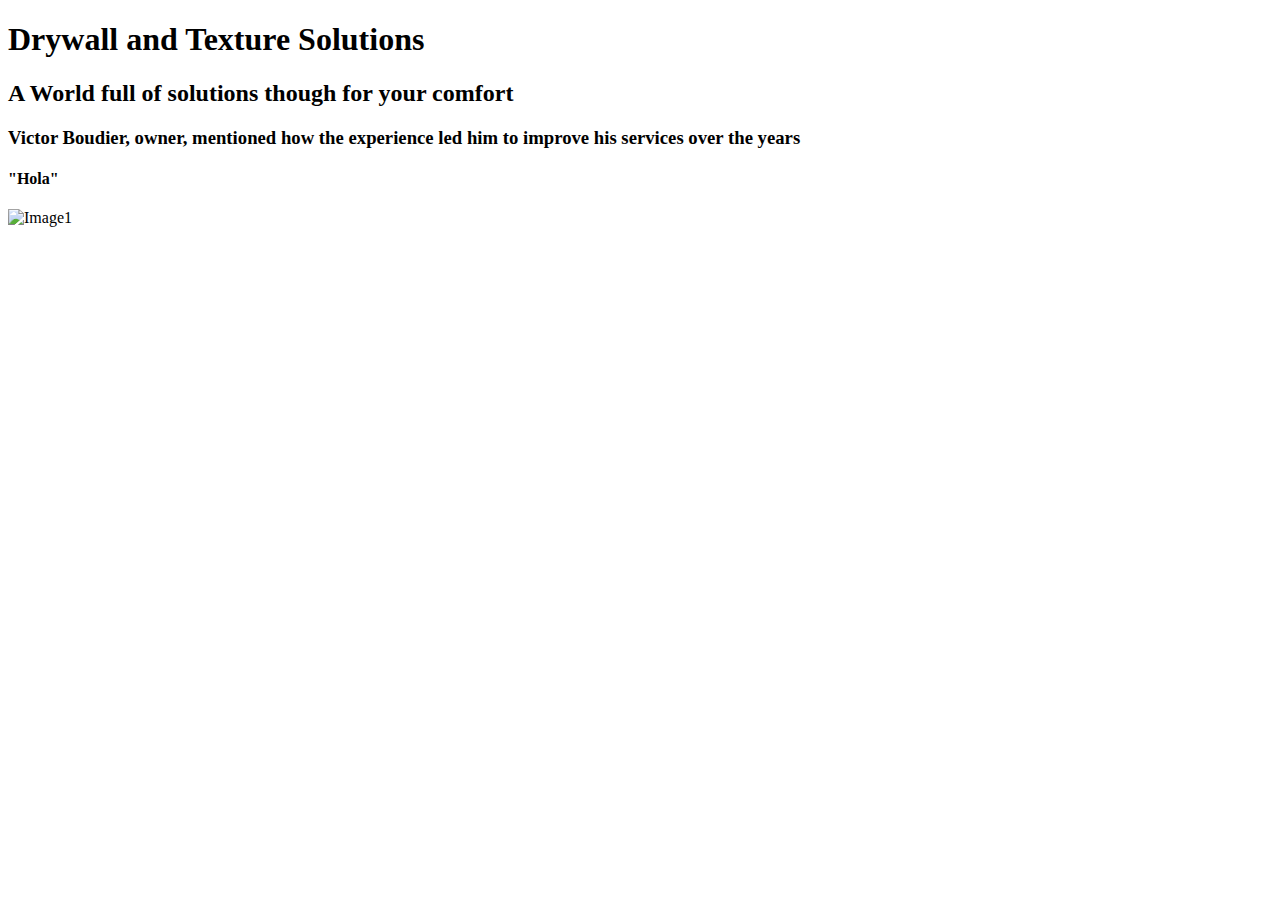
==== html/index.html @ 544aa6fc "learning about colors" ====
<!DOCTYPE html>
<html lang="en">

<head class="stl2">
    <meta charset="UTF-8">
    <meta name="author" content="Yaoska">
    <meta name="description" content="construction's topic a field">
    <title>Drywall and Texture Solutions</title>
    <link rel="icon" href="html5.png">
    <link rel="stylesheet" href="/home/debie/Documentos/prácticas/pr-cticas/css/styles.css">
</head>

<body class="stl3">

    <h1>Drywall and Texture Solutions</h1>

    <h2>A World full of solutions though for your comfort</h2>

    <h3>Victor Boudier, owner, mentioned how the experience led him to improve his services over the years</h3>

    <h4>"Hola"</h4>

   
    <img src="/home/debie/Documentos/prácticas/pr-cticas/imagenes/drywall.jpeg"  alt="Image1" width="500" height="300">

    <p></p>

</body>

</html>
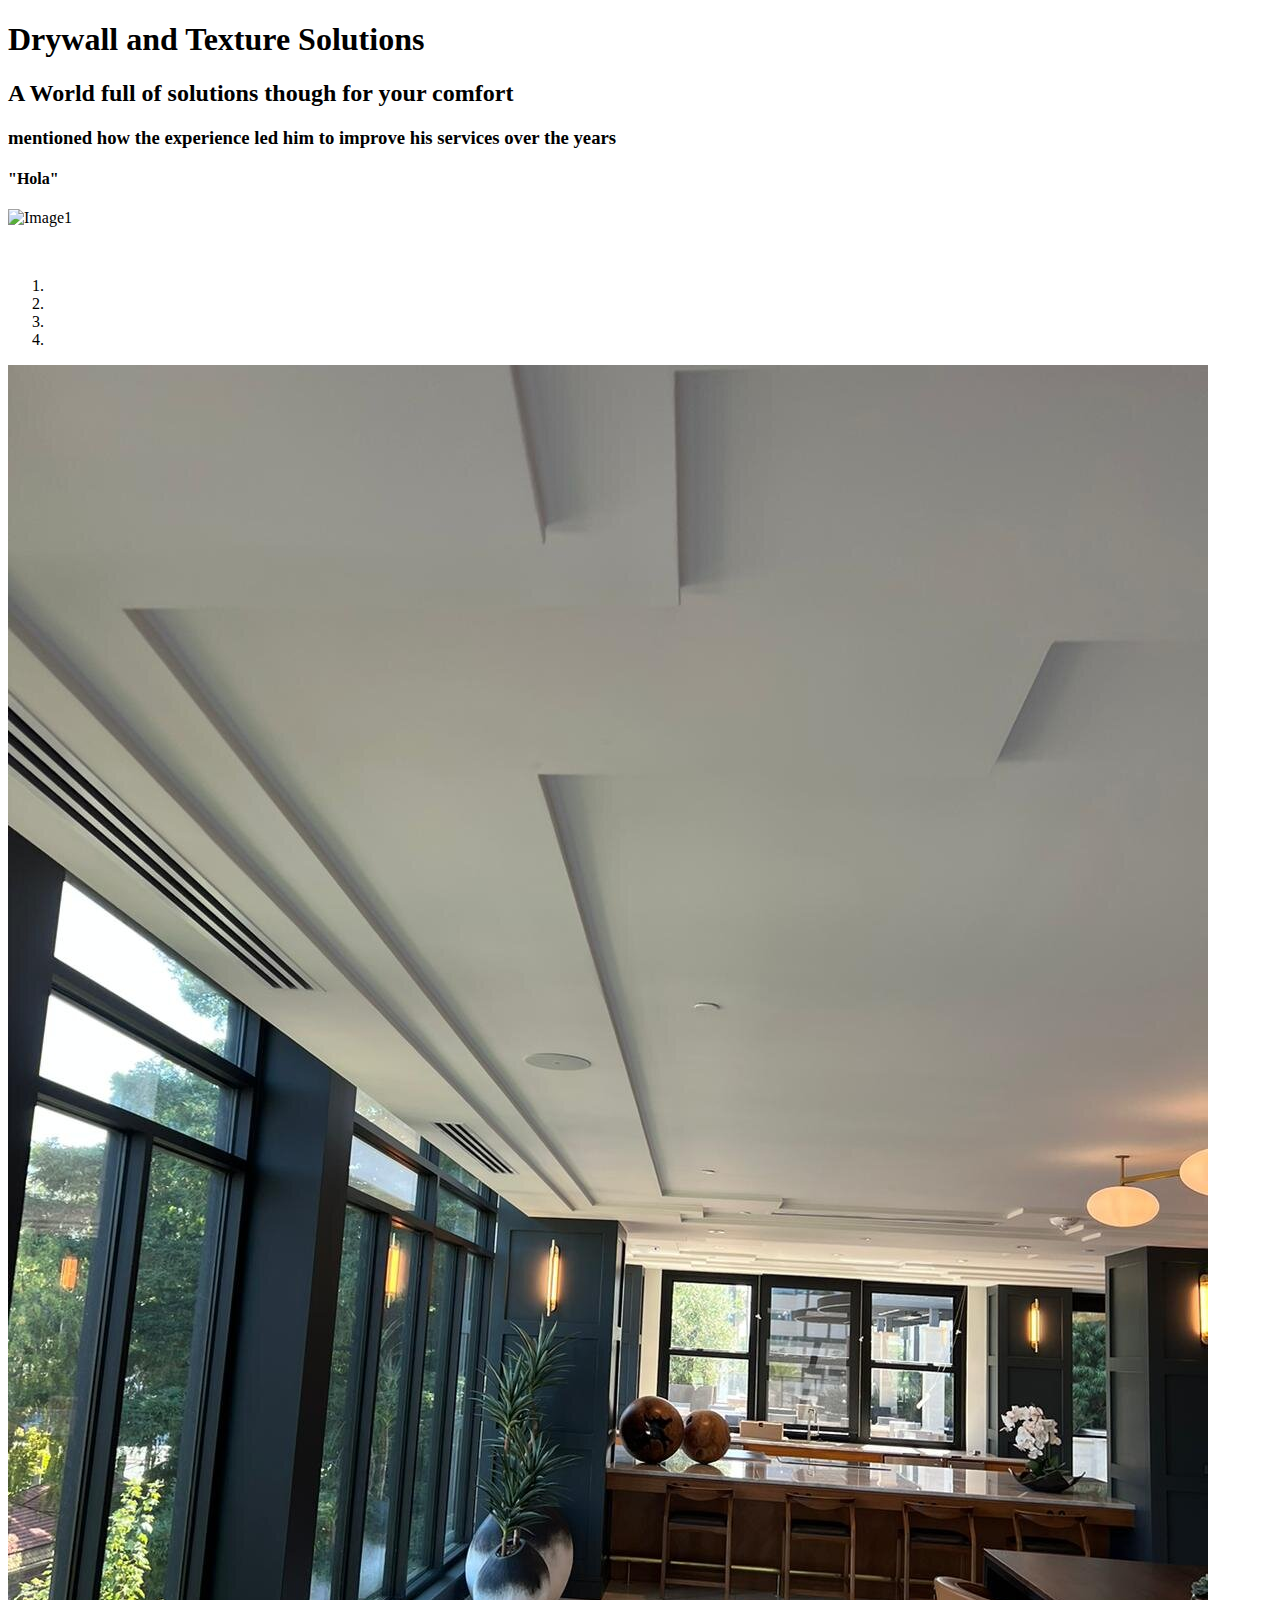
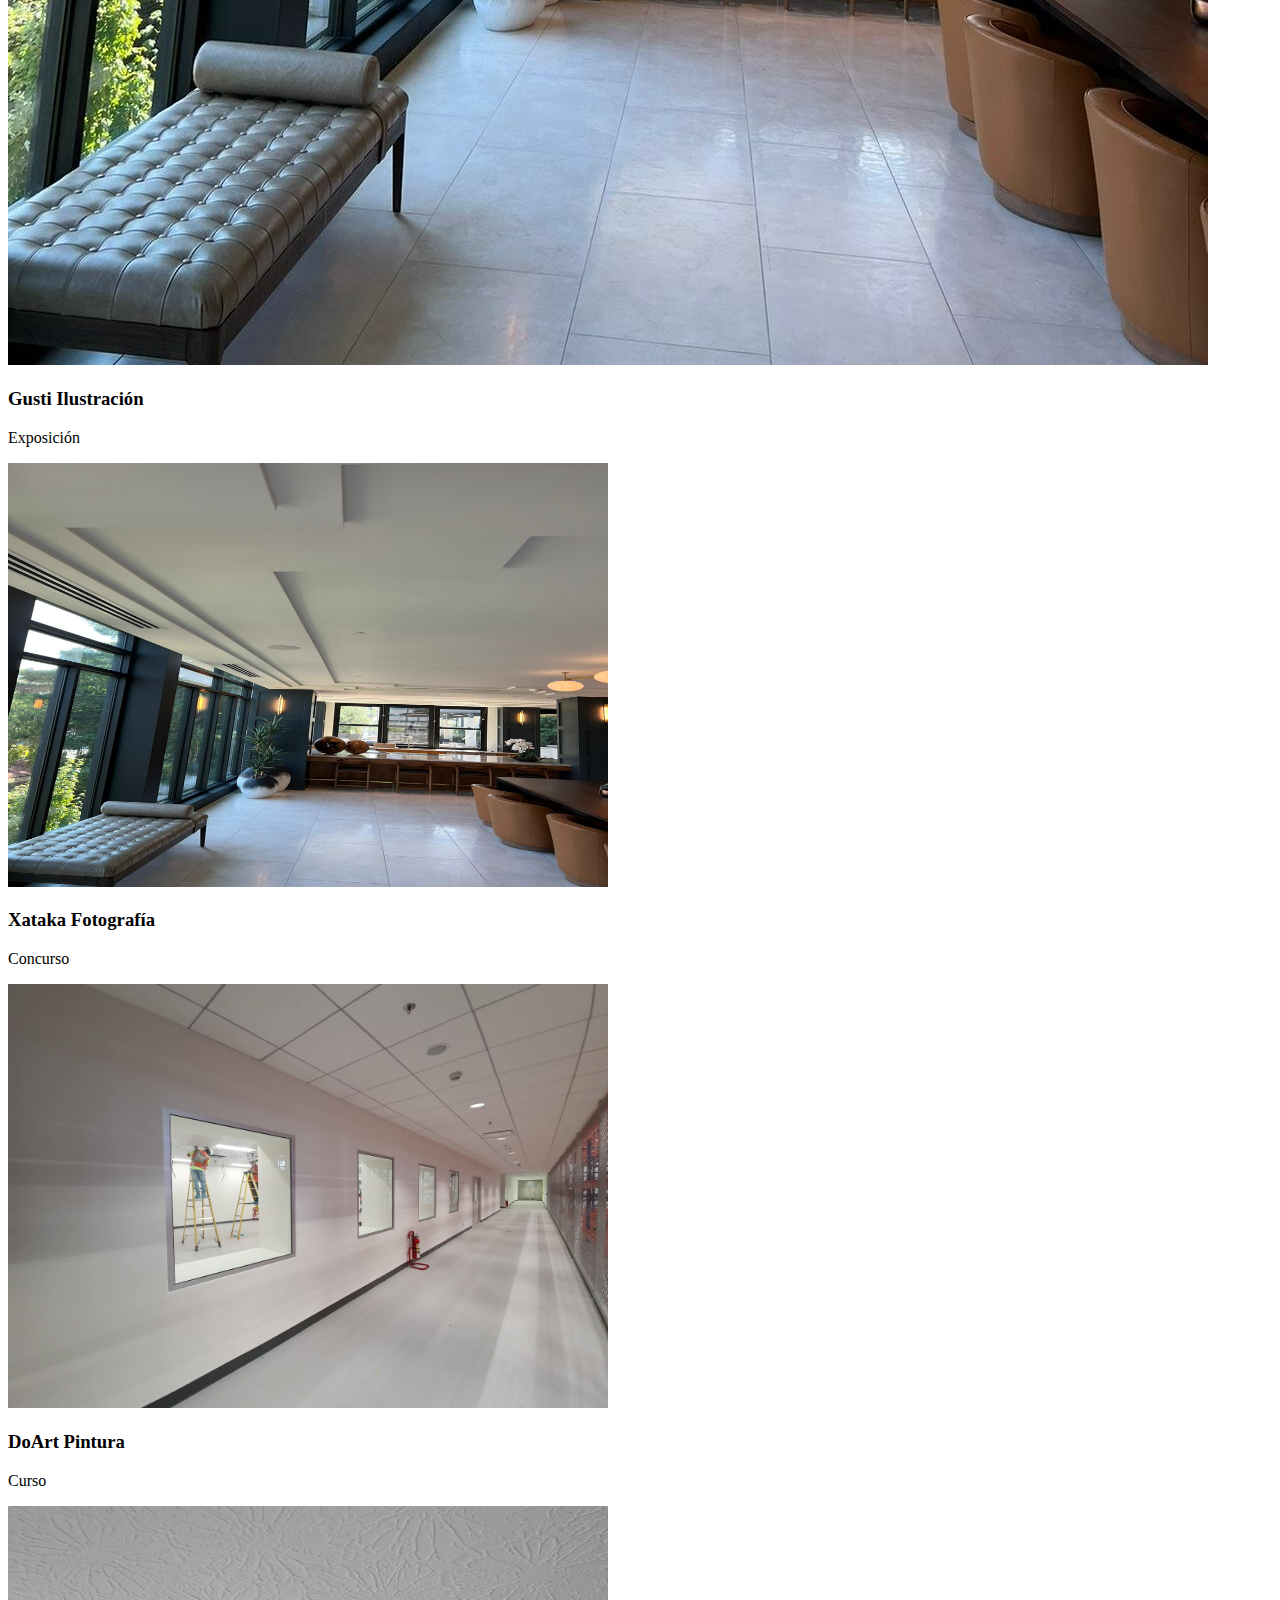
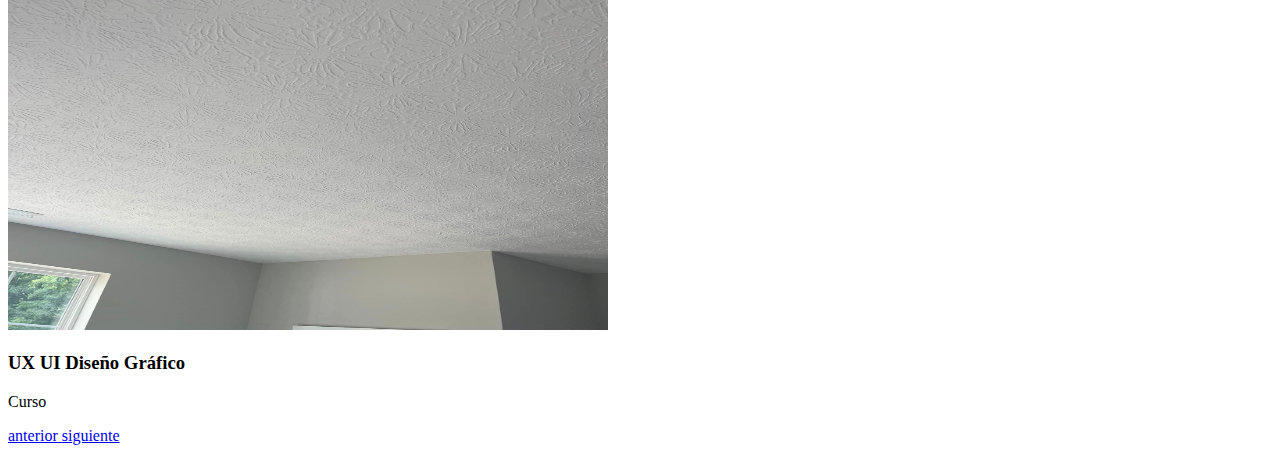
==== commit a70ec2c9: "carrusel images" ====
--- a/html/index.html
+++ b/html/index.html
@@ -2,12 +2,17 @@
 <html lang="en">
 
 <head class="stl2">
-    <meta charset="UTF-8">
-    <meta name="author" content="Yaoska">
-    <meta name="description" content="construction's topic a field">
-    <title>Drywall and Texture Solutions</title>
-    <link rel="icon" href="html5.png">
-    <link rel="stylesheet" href="/home/debie/Documentos/prácticas/pr-cticas/css/styles.css">
+  <meta charset="UTF-8">
+  <meta name="author" content="Yaoska">
+
+    
+ 
+  <meta name="viewport" content="width=device-width, initial-scale=1">
+  <title>Drywall and Texture Solutions</title>
+  <link rel="icon" href="html5.png">
+  <link rel="stylesheet" href="/home/debie/Documentos/prácticas/pr-cticas/css/styles.css">
+  <script src="https://ajax.googleapis.com/ajax/libs/jquery/3.1.1/jquery.min.js"></script>
+  <script src="https://maxcdn.bootstrapcdn.com/bootstrap/3.3.7/js/bootstrap.min.js"></script>
 </head>
 
 <body class="stl3">
@@ -16,14 +21,74 @@
 
     <h2>A World full of solutions though for your comfort</h2>
 
-    <h3>Victor Boudier, owner, mentioned how the experience led him to improve his services over the years</h3>
+    <h3> mentioned how the experience led him to improve his services over the years</h3>
 
     <h4>"Hola"</h4>
 
    
     <img src="/home/debie/Documentos/prácticas/pr-cticas/imagenes/drywall.jpeg"  alt="Image1" width="500" height="300">
 
-    <p></p>
+    <p>   
+      
+    </p>
+
+    <div class="container">
+        <br>
+        <div id="theCarousel" class="carousel slide" data-ride="carousel">
+          <!-- Indicadores -->
+          <ol class="carousel-indicators">
+            <li data-target="#theCarousel" data-slide-to="0" class="active"></li>
+            <li data-target="#theCarousel" data-slide-to="1"></li>
+            <li data-target="#theCarousel" data-slide-to="2"></li>
+            <li data-target="#theCarousel" data-slide-to="3"></li>
+            
+          </ol>
+      
+          <div class="carousel-inner" role="listbox">
+            <div class="item active">
+               <img src="../imagenes/drywall.jpeg" alt="Ilustracion" >  
+               <div class="carousel-caption d-none d-md-block">
+          <h3>Gusti Ilustración</h3>
+          <p>Exposición</p>
+        </div>
+            </div>
+      
+           
+          
+            <div class="item">
+              <img src="../imagenes/drywall.jpeg" width="600" height="424"> 
+               <div class="carousel-caption d-none d-md-block">
+          <h3> Xataka Fotografía</h3>
+          <p>Concurso</p>
+        </div>
+            </div>
+      
+           <div class="item">
+              <img src="../imagenes/image2dts.jpg" alt="pintura" width="600" height="424">
+               <div class="carousel-caption d-none d-md-block">
+          <h3>DoArt Pintura</h3>
+          <p>Curso</p>
+        </div>
+            </div>
+             <div class="item">
+              <img src="../imagenes/image3dts.jpg" alt="diseno" width="600" height="424"> 
+               <div class="carousel-caption d-none d-md-block">
+          <h3>UX UI Diseño Gráfico</h3>
+          <p>Curso</p>
+        </div>
+            </div>
+      
+      
+          <a class="left carousel-control" href="#theCarousel" role="button" data-slide="prev">
+            <span class="glyphicon glyphicon-chevron-left" aria-hidden="true"></span>
+            <span class="sr-only">anterior</span>
+          </a>
+          <a class="right carousel-control" href="#theCarousel" role="button" data-slide="next">
+            <span class="glyphicon glyphicon-chevron-right" aria-hidden="true"></span>
+            <span class="sr-only">siguiente</span>
+          </a>
+        </div>
+      </div>
 
 </body>
 
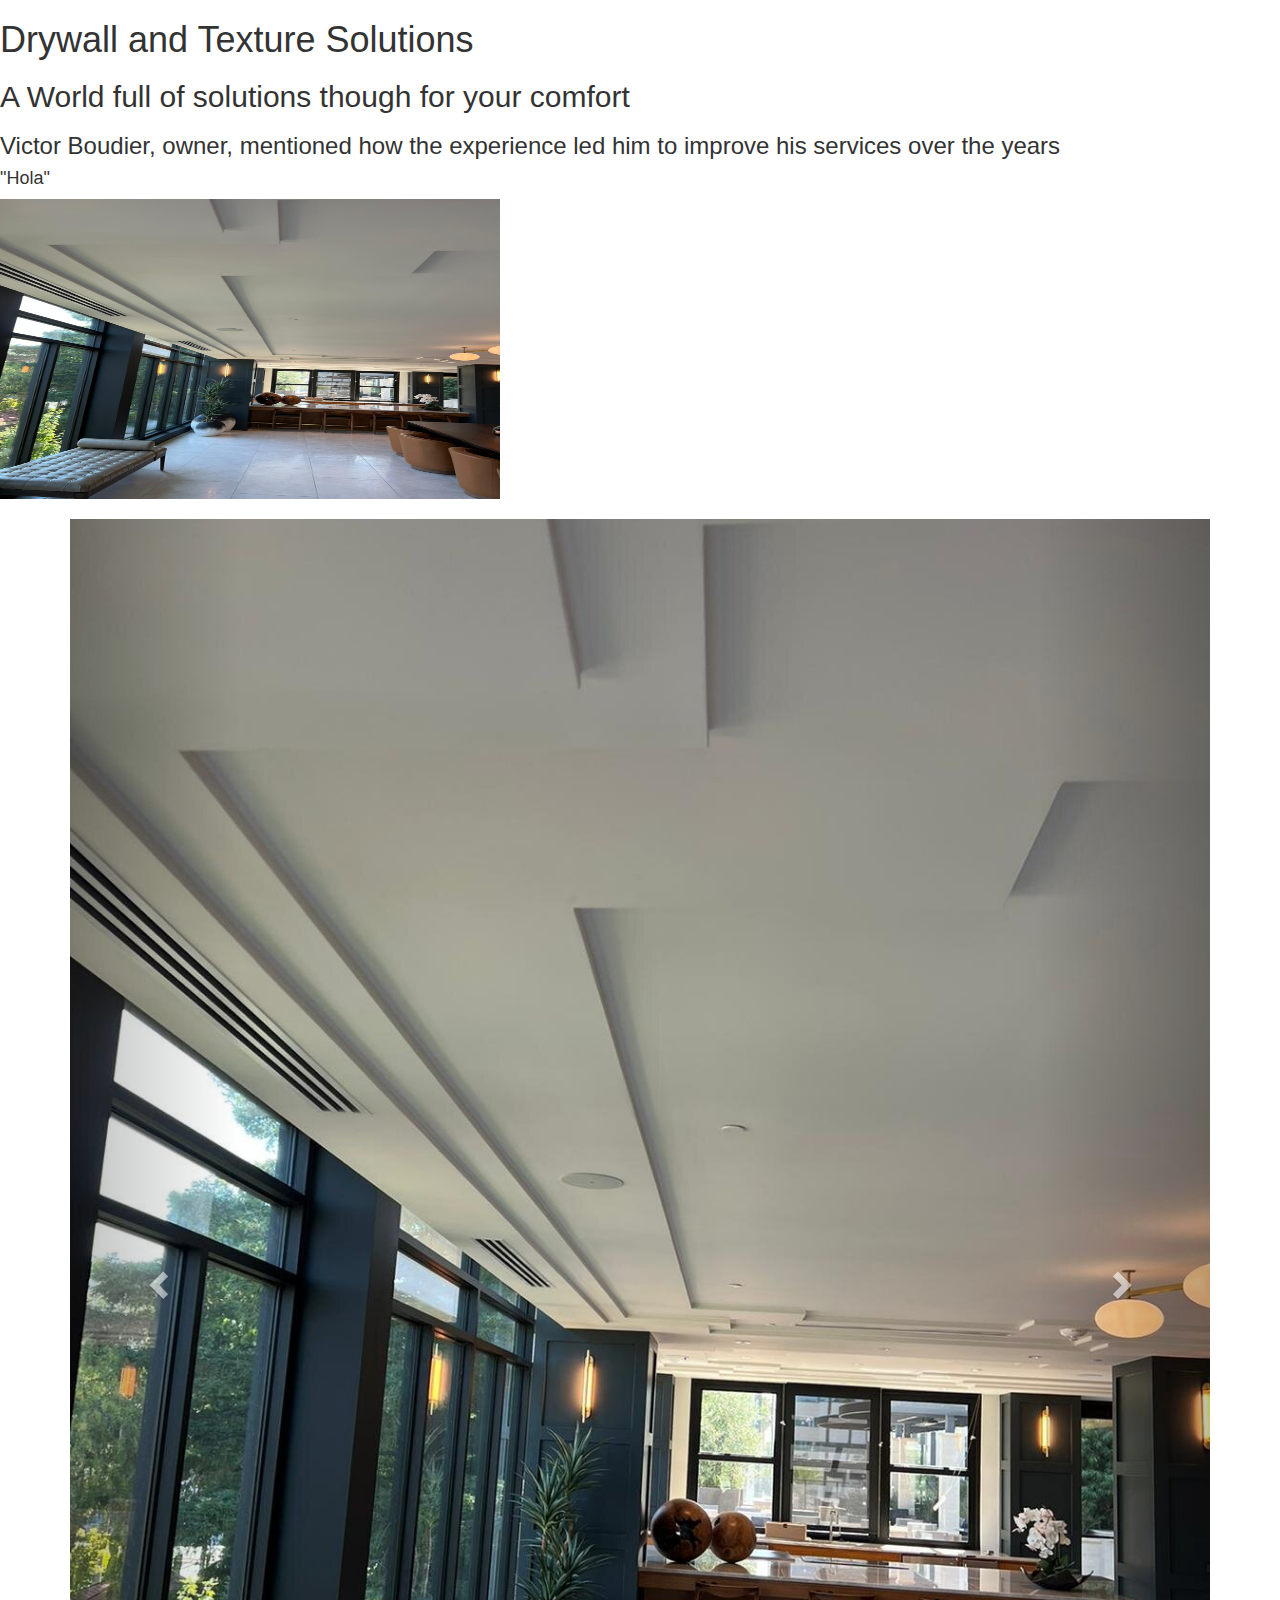
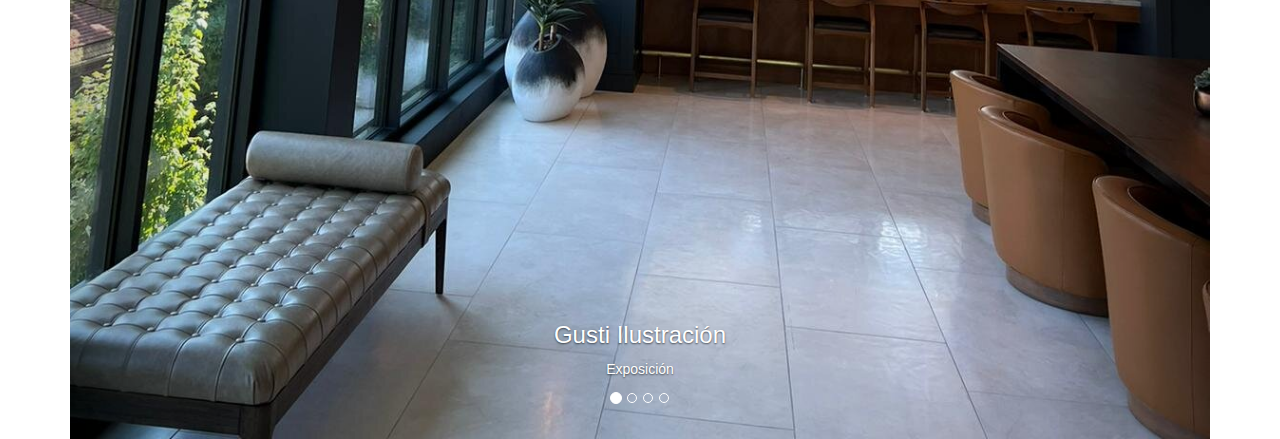
==== commit d82410a3: "fixing carrusel and deleting the main menu" ====
--- a/html/index.html
+++ b/html/index.html
@@ -9,86 +9,87 @@
  
   <meta name="viewport" content="width=device-width, initial-scale=1">
   <title>Drywall and Texture Solutions</title>
-  <link rel="icon" href="html5.png">
+  
   <link rel="stylesheet" href="/home/debie/Documentos/prácticas/pr-cticas/css/styles.css">
+  <link rel="stylesheet" href="https://maxcdn.bootstrapcdn.com/bootstrap/3.3.7/css/bootstrap.min.css">
   <script src="https://ajax.googleapis.com/ajax/libs/jquery/3.1.1/jquery.min.js"></script>
   <script src="https://maxcdn.bootstrapcdn.com/bootstrap/3.3.7/js/bootstrap.min.js"></script>
 </head>
 
 <body class="stl3">
 
-    <h1>Drywall and Texture Solutions</h1>
+  
 
-    <h2>A World full of solutions though for your comfort</h2>
 
-    <h3> mentioned how the experience led him to improve his services over the years</h3>
 
-    <h4>"Hola"</h4>
+<h1>Drywall and Texture Solutions</h1>
 
-   
-    <img src="/home/debie/Documentos/prácticas/pr-cticas/imagenes/drywall.jpeg"  alt="Image1" width="500" height="300">
+<h2>A World full of solutions though for your comfort</h2>
 
-    <p>   
+<h3>Victor Boudier, owner, mentioned how the experience led him to improve his services over the years</h3>
+
+<h4>"Hola"</h4>
+
+
+<img src="../imagenes/drywall.jpeg"  alt="Image1" width="500" height="300">
+
+<div class="container">
+  <br>
+  <div id="theCarousel" class="carousel slide" data-ride="carousel">
+    <!-- Indicadores -->
+    <ol class="carousel-indicators">
+      <li data-target="#theCarousel" data-slide-to="0" class="active"></li>
+      <li data-target="#theCarousel" data-slide-to="1"></li>
+      <li data-target="#theCarousel" data-slide-to="2"></li>
+      <li data-target="#theCarousel" data-slide-to="3"></li>
       
-    </p>
+    </ol>
 
-    <div class="container">
-        <br>
-        <div id="theCarousel" class="carousel slide" data-ride="carousel">
-          <!-- Indicadores -->
-          <ol class="carousel-indicators">
-            <li data-target="#theCarousel" data-slide-to="0" class="active"></li>
-            <li data-target="#theCarousel" data-slide-to="1"></li>
-            <li data-target="#theCarousel" data-slide-to="2"></li>
-            <li data-target="#theCarousel" data-slide-to="3"></li>
-            
-          </ol>
-      
-          <div class="carousel-inner" role="listbox">
-            <div class="item active">
-               <img src="../imagenes/drywall.jpeg" alt="Ilustracion" >  
-               <div class="carousel-caption d-none d-md-block">
-          <h3>Gusti Ilustración</h3>
-          <p>Exposición</p>
-        </div>
-            </div>
-      
-           
-          
-            <div class="item">
-              <img src="../imagenes/drywall.jpeg" width="600" height="424"> 
-               <div class="carousel-caption d-none d-md-block">
-          <h3> Xataka Fotografía</h3>
-          <p>Concurso</p>
-        </div>
-            </div>
-      
-           <div class="item">
-              <img src="../imagenes/image2dts.jpg" alt="pintura" width="600" height="424">
-               <div class="carousel-caption d-none d-md-block">
-          <h3>DoArt Pintura</h3>
-          <p>Curso</p>
-        </div>
-            </div>
-             <div class="item">
-              <img src="../imagenes/image3dts.jpg" alt="diseno" width="600" height="424"> 
-               <div class="carousel-caption d-none d-md-block">
-          <h3>UX UI Diseño Gráfico</h3>
-          <p>Curso</p>
-        </div>
-            </div>
-      
-      
-          <a class="left carousel-control" href="#theCarousel" role="button" data-slide="prev">
-            <span class="glyphicon glyphicon-chevron-left" aria-hidden="true"></span>
-            <span class="sr-only">anterior</span>
-          </a>
-          <a class="right carousel-control" href="#theCarousel" role="button" data-slide="next">
-            <span class="glyphicon glyphicon-chevron-right" aria-hidden="true"></span>
-            <span class="sr-only">siguiente</span>
-          </a>
-        </div>
+    <div class="carousel-inner" role="listbox">
+      <div class="item active">
+        <img src="../imagenes/drywall.jpeg" alt="Ilustracion" > 
+         <div class="carousel-caption d-none d-md-block">
+    <h3>Gusti Ilustración</h3>
+    <p>Exposición</p>
+  </div>
       </div>
+
+     
+    
+      <div class="item">
+        <img src="../imagenes/image3dts.jpg" alt="fotografia" width="600" height="424"> 
+         <div class="carousel-caption d-none d-md-block">
+    <h3> Xataka Fotografía</h3>
+    <p>Concurso</p>
+  </div>
+      </div>
+
+     <div class="item">
+        <img src="../imagenes/image2dts.jpg" alt="pintura" width="600" height="424">
+         <div class="carousel-caption d-none d-md-block">
+    <h3>DoArt Pintura</h3>
+    <p>Curso</p>
+  </div>
+      </div>
+       <div class="item">
+        <img src="../imagenes/imagen4.jpg" alt="diseno" width="600" height="424"> 
+         <div class="carousel-caption d-none d-md-block">
+    <h3>UX UI Diseño Gráfico</h3>
+    <p>Curso</p>
+  </div>
+      </div>
+
+
+    <a class="left carousel-control" href="#theCarousel" role="button" data-slide="prev">
+      <span class="glyphicon glyphicon-chevron-left" aria-hidden="true"></span>
+      <span class="sr-only">anterior</span>
+    </a>
+    <a class="right carousel-control" href="#theCarousel" role="button" data-slide="next">
+      <span class="glyphicon glyphicon-chevron-right" aria-hidden="true"></span>
+      <span class="sr-only">siguiente</span>
+    </a>
+  </div>
+</div>  
 
 </body>
 
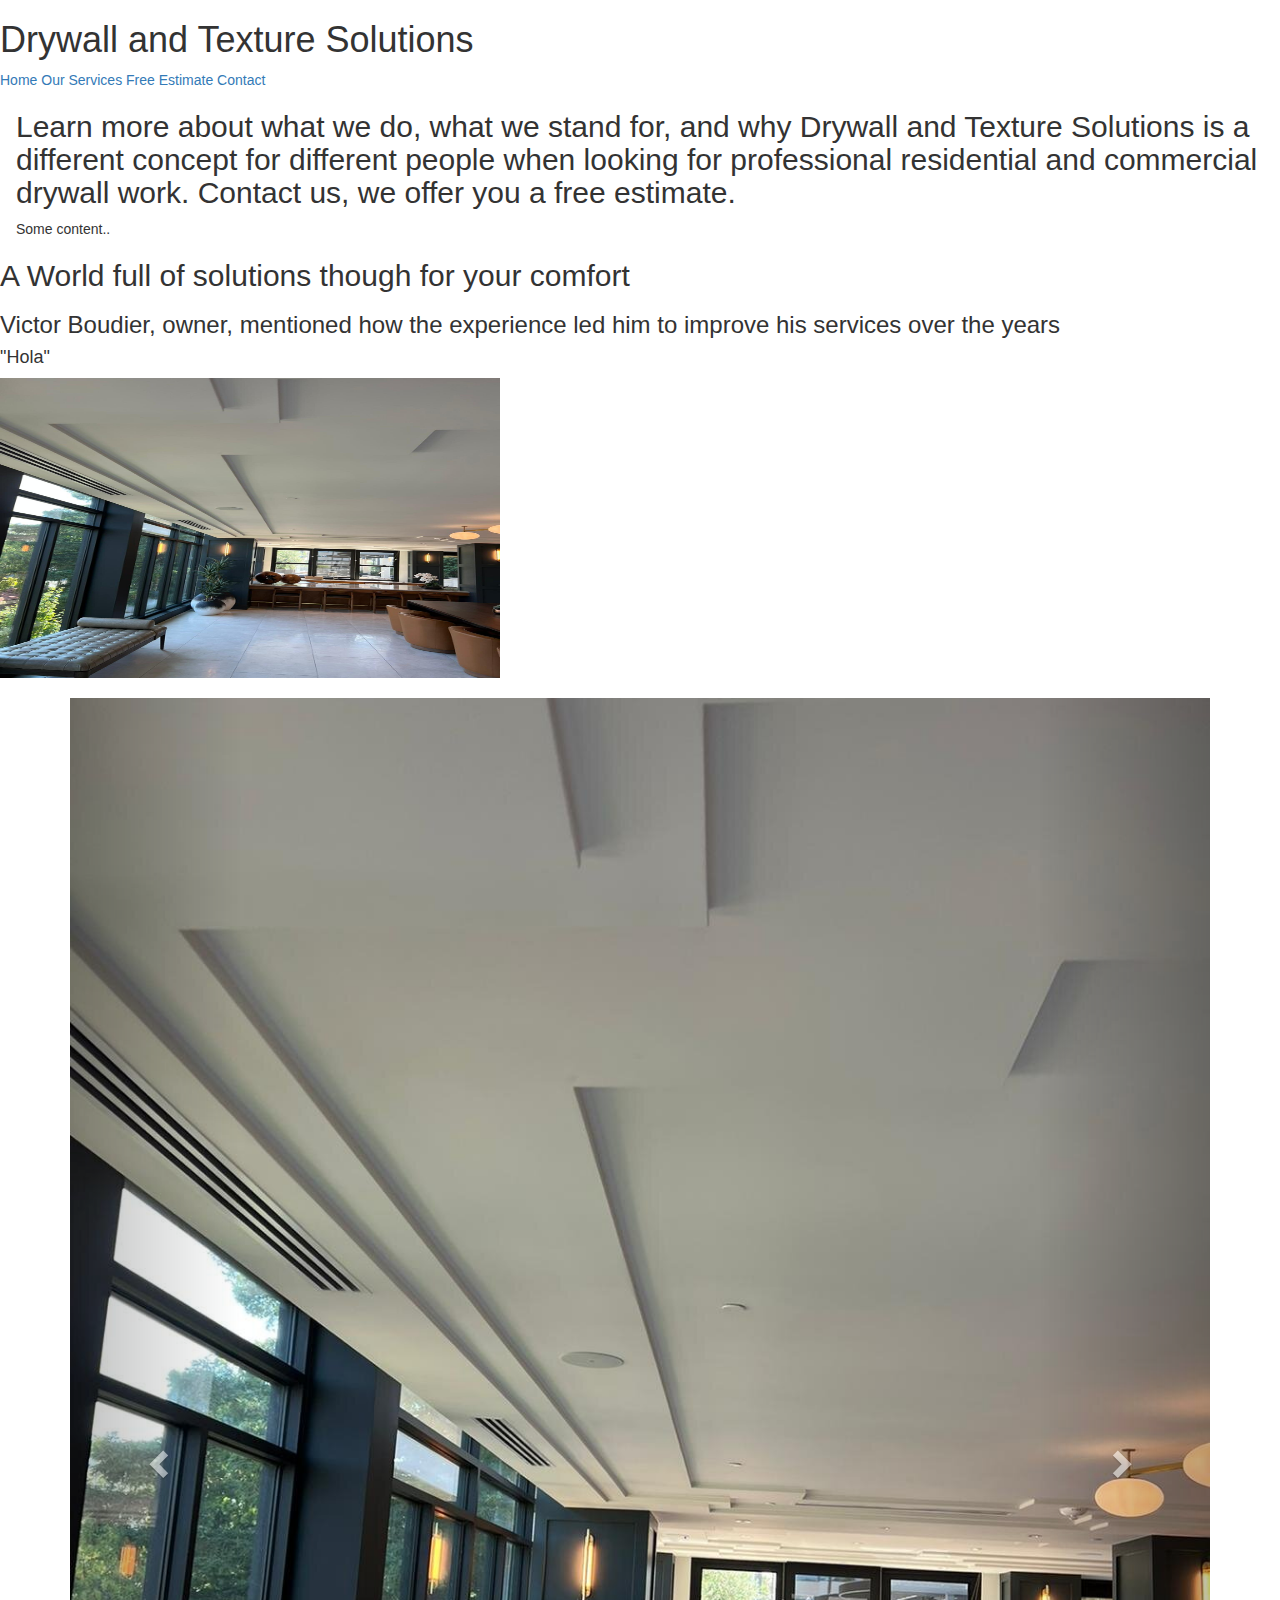
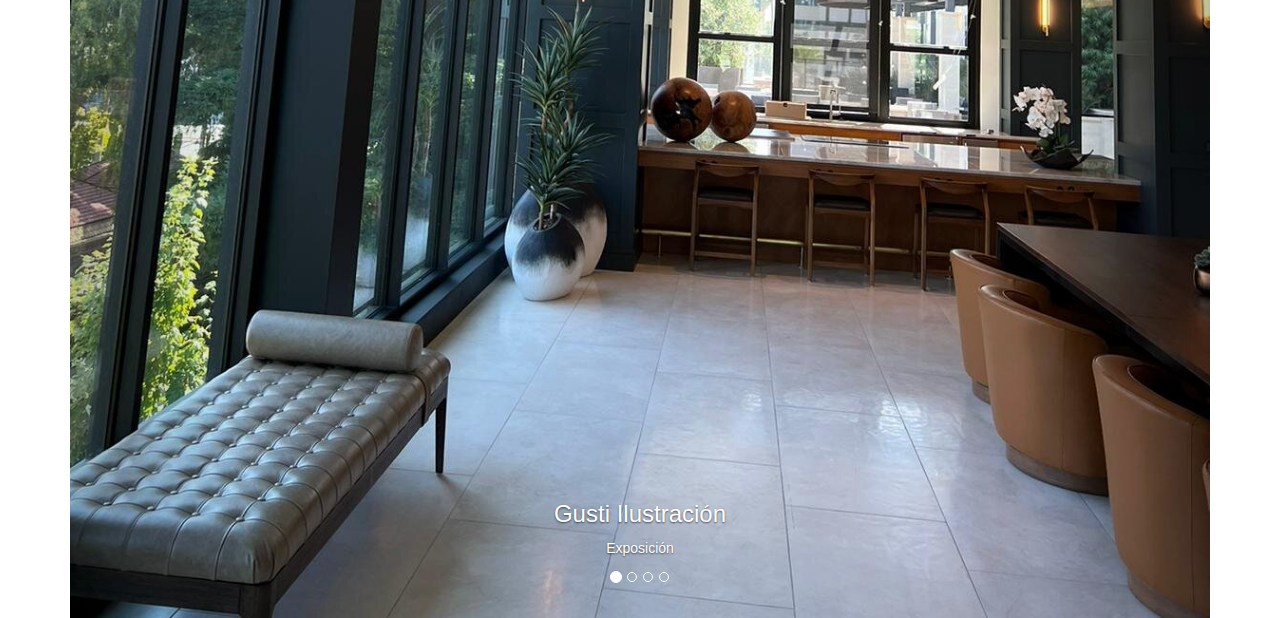
==== commit 7bc03206: "adding top navigation bar" ====
--- a/html/index.html
+++ b/html/index.html
@@ -23,6 +23,24 @@
 
 
 <h1>Drywall and Texture Solutions</h1>
+
+
+</style>
+</head>
+<body>
+
+<div class="topnav">
+  <a class="active" href="#home">Home</a>
+  <a href="#news">Our Services</a>
+  <a href="#contact">Free Estimate </a>
+  <a href="#about">Contact</a>
+</div>
+
+<div style="padding-left:16px">
+  <h2>Learn more about what we do, what we stand for, and why Drywall and Texture Solutions is a different concept for different people when looking for professional residential and commercial drywall work. Contact us, we offer you a free estimate.</h2>
+  <p>Some content..</p>
+</div>
+
 
 <h2>A World full of solutions though for your comfort</h2>
 
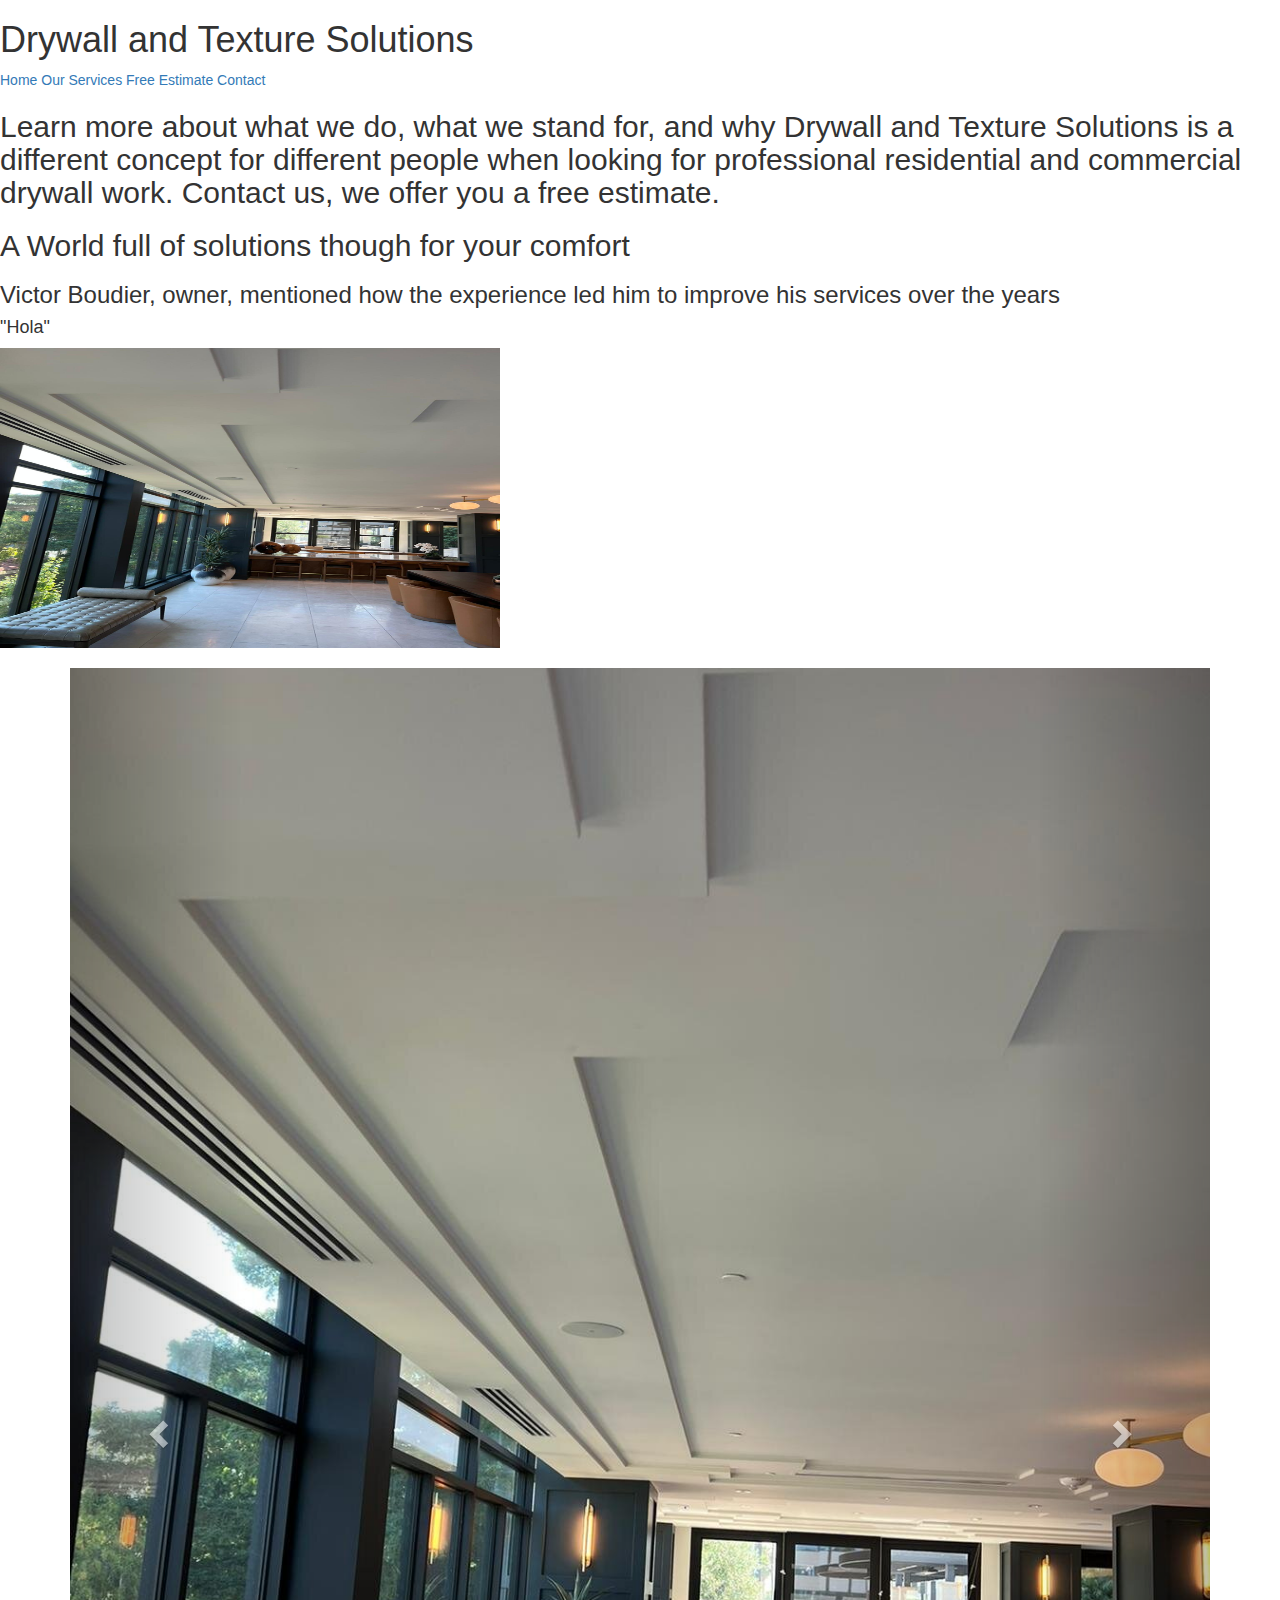
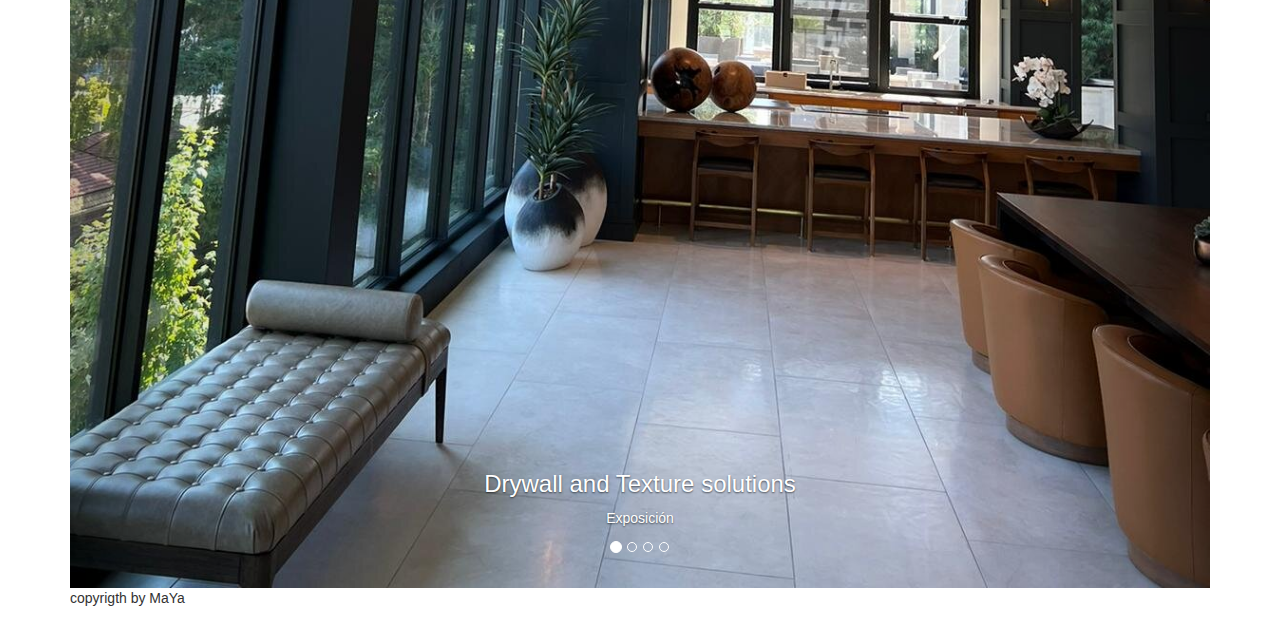
==== commit baf3f241: "trying new styles" ====
--- a/html/index.html
+++ b/html/index.html
@@ -21,9 +21,9 @@
   
 
 
-
-<h1>Drywall and Texture Solutions</h1>
-
+<div class="main_title">
+<h1 >Drywall and Texture Solutions</h1>
+</div>
 
 </style>
 </head>
@@ -36,9 +36,9 @@
   <a href="#about">Contact</a>
 </div>
 
-<div style="padding-left:16px">
+<div class="contentBody">
   <h2>Learn more about what we do, what we stand for, and why Drywall and Texture Solutions is a different concept for different people when looking for professional residential and commercial drywall work. Contact us, we offer you a free estimate.</h2>
-  <p>Some content..</p>
+  
 </div>
 
 
@@ -67,7 +67,7 @@
       <div class="item active">
         <img src="../imagenes/drywall.jpeg" alt="Ilustracion" > 
          <div class="carousel-caption d-none d-md-block">
-    <h3>Gusti Ilustración</h3>
+    <h3>Drywall and Texture solutions</h3>
     <p>Exposición</p>
   </div>
       </div>
@@ -77,7 +77,7 @@
       <div class="item">
         <img src="../imagenes/image3dts.jpg" alt="fotografia" width="600" height="424"> 
          <div class="carousel-caption d-none d-md-block">
-    <h3> Xataka Fotografía</h3>
+    <h3> Drywall and Texture solutions</h3>
     <p>Concurso</p>
   </div>
       </div>
@@ -85,14 +85,14 @@
      <div class="item">
         <img src="../imagenes/image2dts.jpg" alt="pintura" width="600" height="424">
          <div class="carousel-caption d-none d-md-block">
-    <h3>DoArt Pintura</h3>
+    <h3>Drywall and Texture solutions</h3>
     <p>Curso</p>
   </div>
       </div>
        <div class="item">
         <img src="../imagenes/imagen4.jpg" alt="diseno" width="600" height="424"> 
          <div class="carousel-caption d-none d-md-block">
-    <h3>UX UI Diseño Gráfico</h3>
+    <h3>Drywall and Texture solutions</h3>
     <p>Curso</p>
   </div>
       </div>
@@ -108,7 +108,7 @@
     </a>
   </div>
 </div>  
-
+<p>copyrigth by MaYa</p>
 </body>
 
 </html>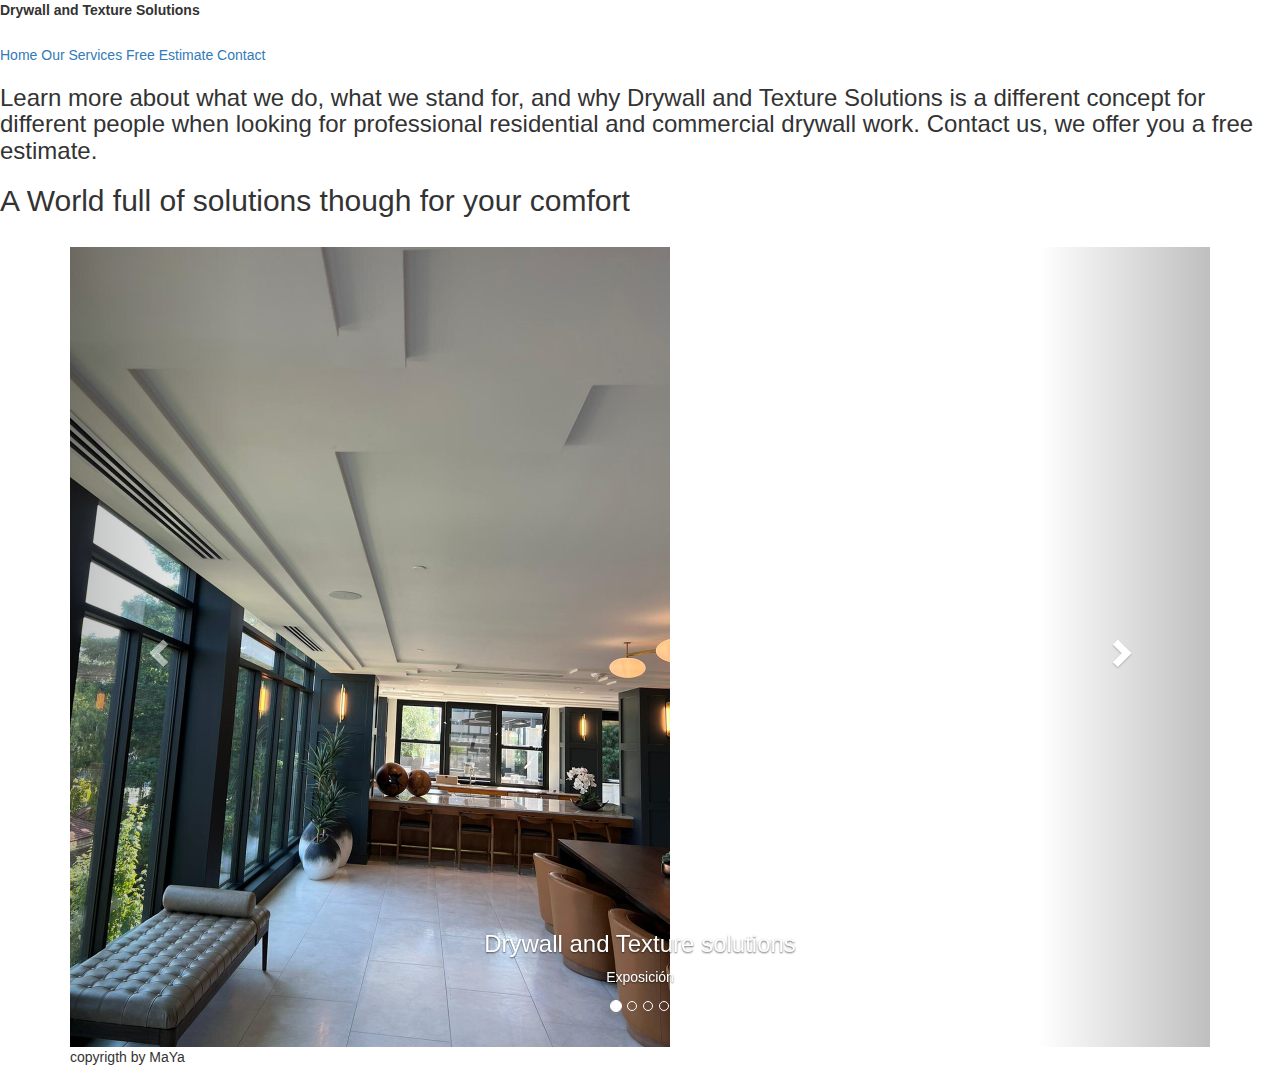
==== commit 761ceb14: "fixing code html and css" ====
--- a/html/index.html
+++ b/html/index.html
@@ -16,18 +16,18 @@
   <script src="https://maxcdn.bootstrapcdn.com/bootstrap/3.3.7/js/bootstrap.min.js"></script>
 </head>
 
-<body class="stl3">
+<body>
 
   
 
 
-<div class="main_title">
-<h1 >Drywall and Texture Solutions</h1>
+<div >
+<label class="main_title">Drywall and Texture Solutions</label>
 </div>
+<br>
 
-</style>
-</head>
-<body>
+
+
 
 <div class="topnav">
   <a class="active" href="#home">Home</a>
@@ -37,19 +37,18 @@
 </div>
 
 <div class="contentBody">
-  <h2>Learn more about what we do, what we stand for, and why Drywall and Texture Solutions is a different concept for different people when looking for professional residential and commercial drywall work. Contact us, we offer you a free estimate.</h2>
+  <h3>Learn more about what we do, what we stand for, and why Drywall and Texture Solutions is a different concept for different people when looking for professional residential and commercial drywall work. Contact us, we offer you a free estimate.</h3>
   
 </div>
 
 
 <h2>A World full of solutions though for your comfort</h2>
 
-<h3>Victor Boudier, owner, mentioned how the experience led him to improve his services over the years</h3>
-
-<h4>"Hola"</h4>
 
 
-<img src="../imagenes/drywall.jpeg"  alt="Image1" width="500" height="300">
+
+
+
 
 <div class="container">
   <br>
@@ -65,7 +64,7 @@
 
     <div class="carousel-inner" role="listbox">
       <div class="item active">
-        <img src="../imagenes/drywall.jpeg" alt="Ilustracion" > 
+        <img src="../imagenes/drywall.jpeg" alt="Ilustracion"  width="600" height="424"> 
          <div class="carousel-caption d-none d-md-block">
     <h3>Drywall and Texture solutions</h3>
     <p>Exposición</p>
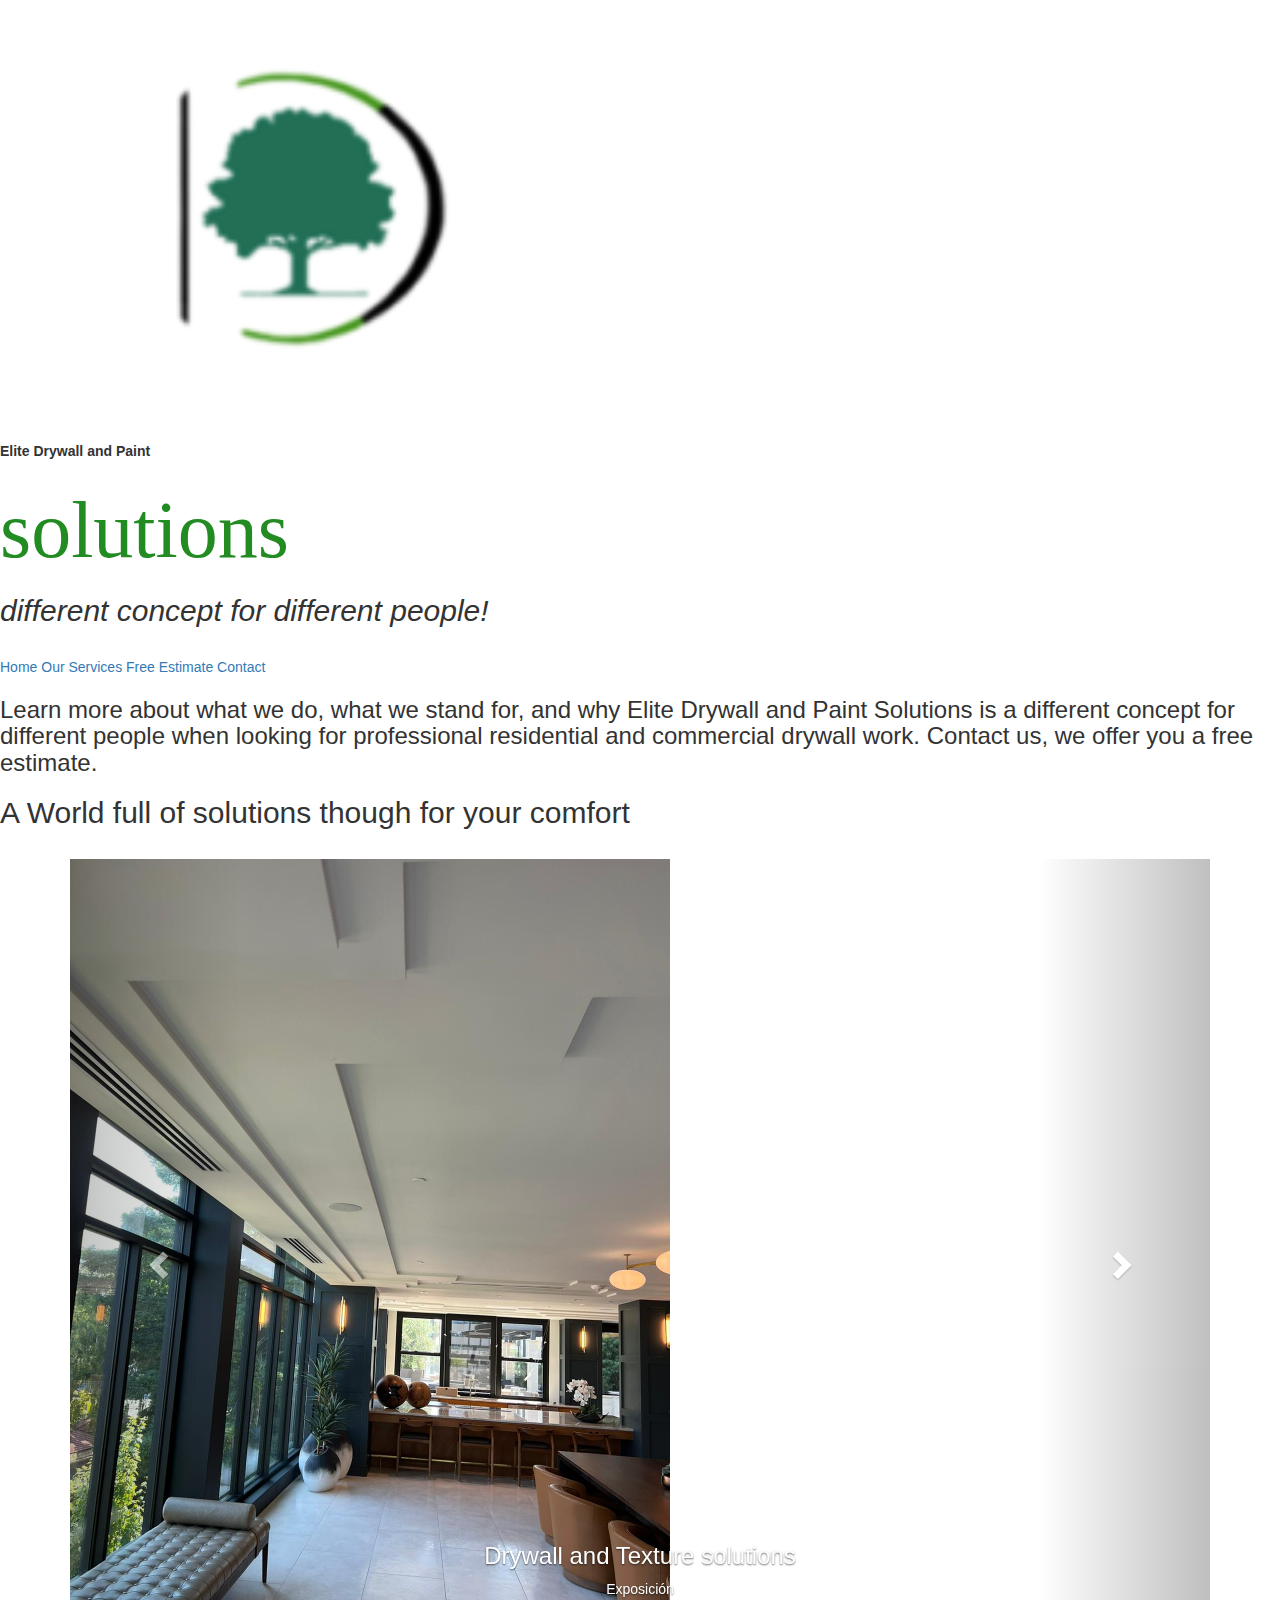
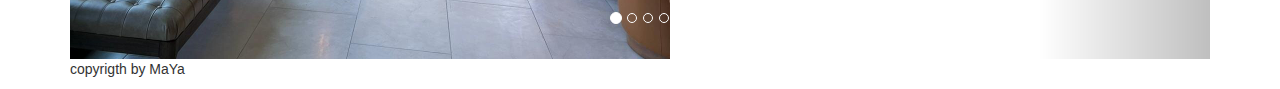
==== commit 79dca326: "learning api" ====
--- a/html/index.html
+++ b/html/index.html
@@ -1,14 +1,14 @@
 <!DOCTYPE html>
 <html lang="en">
 
-<head class="stl2">
+<head>
   <meta charset="UTF-8">
   <meta name="author" content="Yaoska">
 
     
  
   <meta name="viewport" content="width=device-width, initial-scale=1">
-  <title>Drywall and Texture Solutions</title>
+  <title>Elite Drywall and Paint Solutions</title>
   
   <link rel="stylesheet" href="/home/debie/Documentos/prácticas/pr-cticas/css/styles.css">
   <link rel="stylesheet" href="https://maxcdn.bootstrapcdn.com/bootstrap/3.3.7/css/bootstrap.min.css">
@@ -17,13 +17,31 @@
 </head>
 
 <body>
-
   
 
+  <header>
+    <img src="../imagenes/logo.webp"  alt="Image1">  
+   
+  </header>
+<label class="main_title">
+  
+  Elite Drywall and Paint 
+ 
+</label>
+<h1 style="font-family: Georgia, serif;font-size: 80px;color: #228b22; ">
+  solutions
+</h1>
+  
 
-<div >
-<label class="main_title">Drywall and Texture Solutions</label>
+<div>
+  <h2 style="font-size: 16; font-family: Palatino Linotype', 'Book Antiqua;font-style: italic;">different concept for different people! 
+  </h2> 
+
+
 </div>
+
+
+
 <br>
 
 
@@ -37,17 +55,9 @@
 </div>
 
 <div class="contentBody">
-  <h3>Learn more about what we do, what we stand for, and why Drywall and Texture Solutions is a different concept for different people when looking for professional residential and commercial drywall work. Contact us, we offer you a free estimate.</h3>
-  
+  <h3>Learn more about what we do, what we stand for, and why Elite Drywall and Paint Solutions is a different concept for different people when looking for professional residential and commercial drywall work. Contact us, we offer you a free estimate.</h3>
+  <h2>A World full of solutions though for your comfort</h2>
 </div>
-
-
-<h2>A World full of solutions though for your comfort</h2>
-
-
-
-
-
 
 
 <div class="container">
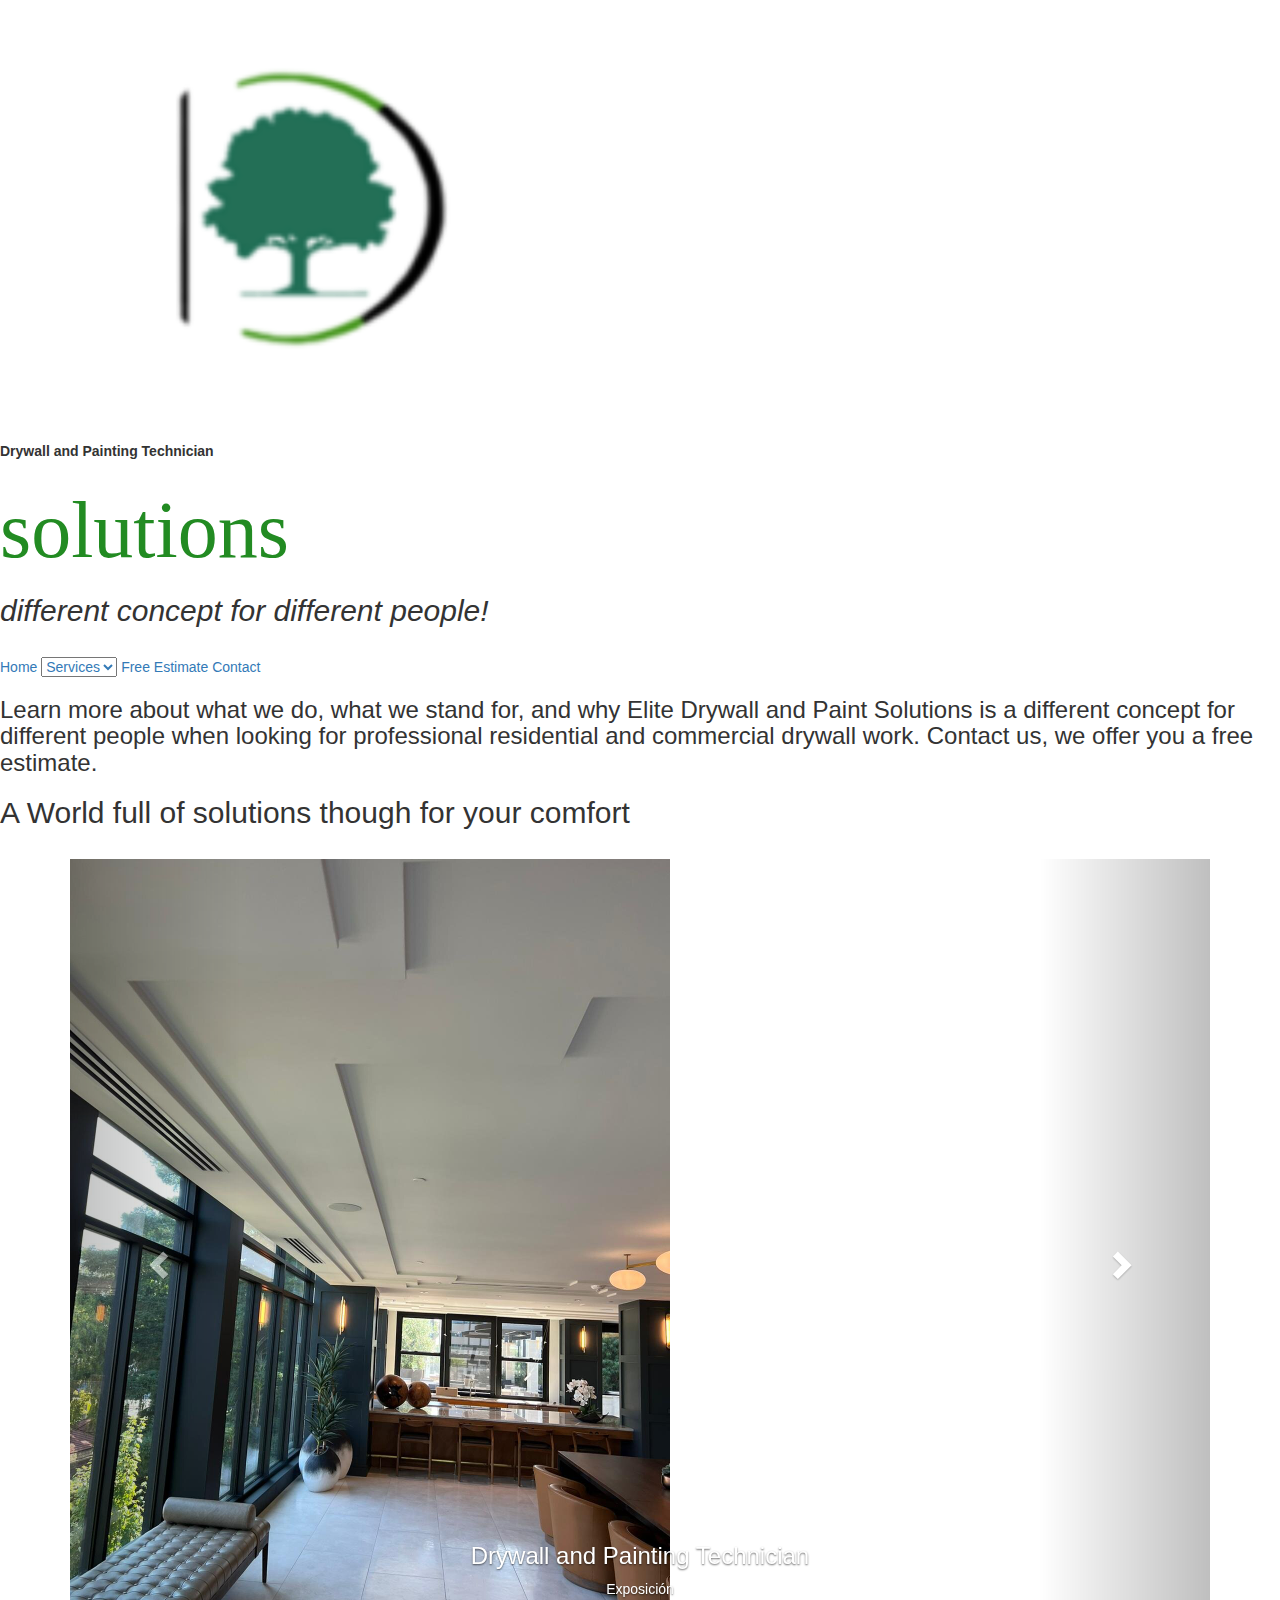
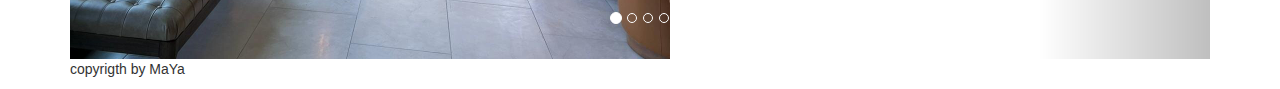
==== commit 45e5305e: "crud options" ====
--- a/html/index.html
+++ b/html/index.html
@@ -8,7 +8,7 @@
     
  
   <meta name="viewport" content="width=device-width, initial-scale=1">
-  <title>Elite Drywall and Paint Solutions</title>
+  <title>Drywall and Painting Technician</title>
   
   <link rel="stylesheet" href="/home/debie/Documentos/prácticas/pr-cticas/css/styles.css">
   <link rel="stylesheet" href="https://maxcdn.bootstrapcdn.com/bootstrap/3.3.7/css/bootstrap.min.css">
@@ -25,7 +25,7 @@
   </header>
 <label class="main_title">
   
-  Elite Drywall and Paint 
+  Drywall and Painting Technician
  
 </label>
 <h1 style="font-family: Georgia, serif;font-size: 80px;color: #228b22; ">
@@ -49,7 +49,14 @@
 
 <div class="topnav">
   <a class="active" href="#home">Home</a>
-  <a href="#news">Our Services</a>
+  <a> <select>
+    <option value="#news">Services</option>
+    <option value="#news" onclick="showSubMenu('sevicesSubMenu')">set floor</option>
+    <div id="servicesSubMenu" class="sub-menu">
+     <option value="#paiting">Painting</option>
+
+    </div>
+  </select> </a>
   <a href="#contact">Free Estimate </a>
   <a href="#about">Contact</a>
 </div>
@@ -76,7 +83,7 @@
       <div class="item active">
         <img src="../imagenes/drywall.jpeg" alt="Ilustracion"  width="600" height="424"> 
          <div class="carousel-caption d-none d-md-block">
-    <h3>Drywall and Texture solutions</h3>
+    <h3>Drywall and Painting Technician</h3>
     <p>Exposición</p>
   </div>
       </div>
@@ -86,7 +93,7 @@
       <div class="item">
         <img src="../imagenes/image3dts.jpg" alt="fotografia" width="600" height="424"> 
          <div class="carousel-caption d-none d-md-block">
-    <h3> Drywall and Texture solutions</h3>
+    <h3> Drywall and Painting Technician</h3>
     <p>Concurso</p>
   </div>
       </div>
@@ -94,14 +101,14 @@
      <div class="item">
         <img src="../imagenes/image2dts.jpg" alt="pintura" width="600" height="424">
          <div class="carousel-caption d-none d-md-block">
-    <h3>Drywall and Texture solutions</h3>
+    <h3>Drywall and Painting Technician</h3>
     <p>Curso</p>
   </div>
       </div>
        <div class="item">
         <img src="../imagenes/imagen4.jpg" alt="diseno" width="600" height="424"> 
          <div class="carousel-caption d-none d-md-block">
-    <h3>Drywall and Texture solutions</h3>
+    <h3>Drywall and Painting Technician</h3>
     <p>Curso</p>
   </div>
       </div>
